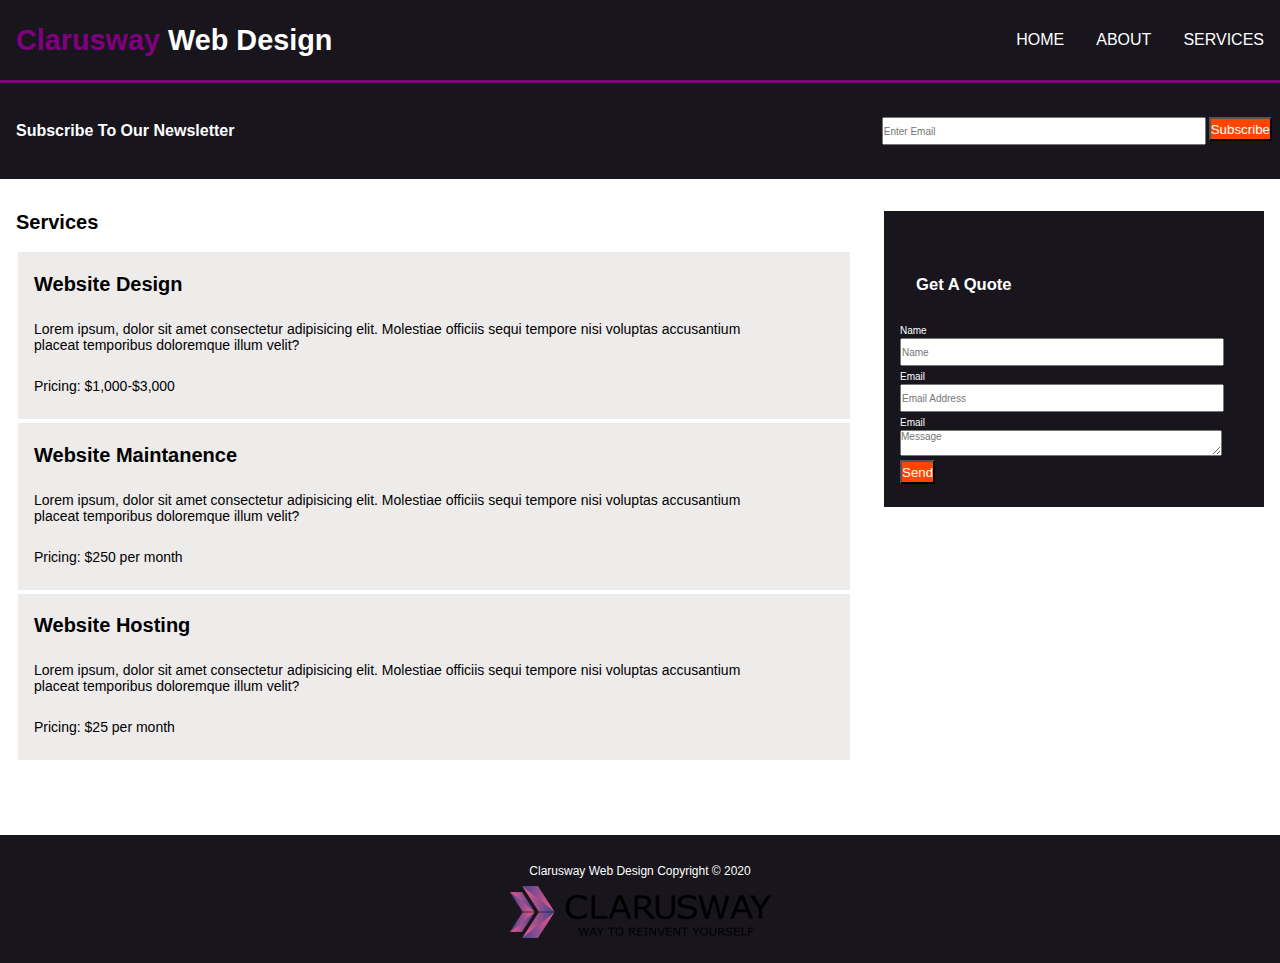
==== services.html @ 877da7df "clarusway web design yapıldı" ====
<!DOCTYPE html>
<html lang="en">
<head>
    <meta charset="UTF-8">
    <meta http-equiv="X-UA-Compatible" content="IE=edge">
    <meta name="viewport" content="width=device-width, initial-scale=1.0">
    <title>Clarusway Web Design</title>
    <link rel="stylesheet" href="./style.css">
</head>
<body>
    <body>
        <div class="container">
            <div class="container__container">
                <div class="container__container-left">
                    <h2 class="container__title"><span id="title">Clarusway</span> Web Design</h2>
                </div>
                <navbar class="container__container_right">
                    <ul>
                        <li id="index"><a href="./index.html">HOME</a></li>
                        <li id="about"><a href="./about.html">ABOUT</a></li>
                        <li id="services"><a href="./services.html">SERVICES</a></li>
                    </ul>
                </navbar>
            </div>
        </div>
        <div class="subcontainer">
            <div class="container__subcontainer-left">
                <h4 id="subcontainer__left_title">Subscribe To Our Newsletter</h4>
            </div>
            <div class="container__subcontainer-right">
                <div id="subcontainer__right-email">
                    <input type="email" name="email" id="email" placeholder="Enter Email">
                </div>
                <div id="subcontainer__right-submit">
                    <input type="submit" value="Subscribe" id="submit">
                </div>
            </div>
        </div>
        <section class="services__price">
            <div class="services__container">
                <div class="services__websites">
                    <div class="services__title-div">
                        <h4 id="services__title">Services</h4>
                    </div>
                </div>
                <div class="website">
                    <div class="website__design">
                        <div class="website__design-title">
                            <h5 id="design__title">Website Design</h5>
                            <p id="design__par1">Lorem ipsum, dolor sit amet consectetur adipisicing elit. Molestiae officiis sequi tempore nisi voluptas accusantium placeat temporibus doloremque illum velit?</p>
                            <p id="design__par2">Pricing: $1,000-$3,000</p>
                        </div>
                    </div>
                    <div class="website__maintanence">
                        <div class="website__maintanence-title">
                            <h5 id="maintanence__title">Website Maintanence</h5>
                            <p id="maintanence__par1">Lorem ipsum, dolor sit amet consectetur adipisicing elit. Molestiae officiis sequi tempore nisi voluptas accusantium placeat temporibus doloremque illum velit?</p>
                            <p id="maintanence__par2">Pricing: $250 per month</p>
                        </div>
                    </div>
                    <div class="website__hosting">
                        <div class="website__hosting-title">
                            <h5 id="hosting__title">Website Hosting</h5>
                            <p id="hosting__par1">Lorem ipsum, dolor sit amet consectetur adipisicing elit. Molestiae officiis sequi tempore nisi voluptas accusantium placeat temporibus doloremque illum velit?</p>
                            <p id="hosting__par2">Pricing: $25 per month</p>
                        </div>
                    </div>
                </div>
            </div>
            <div class="services__quote-container">
                <div class="quote__container-title">
                    <h5 id="quote__title">Get A Quote</h5>
                </div>
                <div id="label_name">
                    <label for="name">Name</label>
                </div>
                <div id="input__name">
                    <input type="text" name="name" id="name" placeholder="Name">
                </div>
                <div id="label_email">
                    <label for="email">Email</label>
                </div>
                <div id="input__email">
                    <input type="email" name="email" id="email" placeholder="Email Address">
                </div>
                <div id="label_message">
                    <label for="message">Email</label>
                </div>
                <div id="input__message">
                    <textarea name="message" id="message" cols="30" rows="2" placeholder="Message"></textarea>
                </div>
                <div id="input__send">
                    <input type="submit" value="Send" id="sent">
                </div>
            </div>
        </section>
        <footer class="clarusway">
            <div id="clarusway__par">
                <p>Clarusway Web Design Copyright &#169 2020</p>
            </div>
            <div class="clarusway__image">
                <img src="./img/clarusway_logo.png" alt="clarusway">
            </div>
        </footer>
</body>
</html>
---- style.css ----
* {
    font-family: Arial, Helvetica, sans-serif;
    margin: 0;
    padding: 0;
}
.container__container{
    background-color: rgb(24, 21, 29);
    border-bottom: 3px solid purple;
    height: 5rem;
    display: flex;
    align-items: center;
    justify-content: space-between;
}
.container__container-left {
    font-size: 1.2rem;

}

.container__title {
    color: white;
    margin-left: 1rem;
}

#title {
    color: purple;
}
.container__container-right{
    font-size: 0.2rem;
}
ul {
    list-style-type: none;
    display: flex;
    justify-content:flex-end;
    align-items: center;

}

a {
    text-decoration: none;
    color: white;
    margin-left: 2rem;
}
#services{
    margin-right: 1rem;
}
a:hover {
    color: purple;
}
.container__header-front {
    height: 20rem;
    display: flex;
    background-image: url(./img/showcase.jpg);
    background-position: center;
    background-repeat: no-repeat;
    color: white;
    justify-content: center;
    opacity: 0.9;
}
#header__title{
    text-align: center;
    margin-top: 7rem;
    margin-bottom: 2rem;
}
#header__par {
    text-align: center;
}
.subcontainer {
    background-color: rgb(24, 21, 29);
    height: 6rem;
    display: flex;
    align-items: center;
    justify-content: space-between;
}
#subcontainer__left_title {
    margin-left: 1rem;
    color: white;
    
}
.container__subcontainer-right{
    display: flex;


}
#subcontainer__right-email{
    padding-right: 3px;
}
#subcontainer__right-submit{
    padding-right: 0.5rem;
}
#submit {
    color: white;
    background-color: orangered;
    height: 1.5rem;
    /* border: none; */
}
#email {
    height: 1.5rem;
    width: 15rem;
}
.main__programming-languages{
    display: flex;
    background-color: white;
    justify-content: space-evenly;
    margin-top: 3rem;
    margin-bottom: 3rem;
    height: 15rem;
    
}
.main__programming-languages img {
    height: 8rem;
    width: 8rem;
    padding-bottom: 1.5rem; 
}
.main__programming-languages h5 {
    padding-bottom: 1.5rem;
}
.programming__languages-html{
    display: flex;
    flex-direction: column;
    align-items: center;
    justify-content:center;
    text-align: center;
}
.programming__languages-css{
    display: flex;
    flex-direction: column;
    align-items: center;
    justify-content:center;
    text-align: center;
}
.programming__languages-graphic{
    display: flex;
    flex-direction: column;
    align-items: center;
    justify-content:center;
    text-align: center;
}

.clarusway {
    background-color: rgb(24, 21, 29);
    height: 8rem;
    display: flex;
    flex-direction: column;
    align-items: center;
    justify-content: center;
}
#clarusway__par{
    color: white;
    font-size: 12px;
    margin: 0.5rem;
}
.container__about-us {
    display: flex;
    background-color: white;
    height: 41rem;
}

#about__title {
    margin-top: 2rem;
    padding-left: 1rem;
    font-size: 20px;
    font-weight: 600;
}
#us_par1{
    margin: 2rem 1rem;
    text-align: justify;
}
#us_par2{
    margin: 1rem;
    background-color: rgb(24, 21, 29);
    color: white;
    padding: 2rem 1rem;
    text-align: justify;
}
.what__we-do{
    margin-top: 2rem;
    background-color: rgb(24, 21, 29);
    height: 11rem;
    color: white;
    margin-left: 4rem;
    margin-right: 2rem;
    padding: 1rem;
}
.we__do-title{
    padding-bottom: 1rem;
    font-size: 20px;
    font-weight: 600;
}
.we__do-par{
    padding-bottom: 1rem;
    text-align: justify;
}
.services__price {
    display: flex;
    background-color: white;
    height: 41rem;
}
.services__websites {
    margin-top: 2rem;
    margin-left: 1rem;
    font-size: 20px;
    font-weight: 600;
}
.website {
    background-color: rgb(238, 235, 235);
    margin-top: 1rem;
    margin-left: 1rem;
    /* margin-right: 10rem; */
}
.website__design,
.website__maintanence,
.website__hosting {
    padding: 1.3rem 10rem 0rem 1rem;
    border: 2px solid white;
}
.website h5 {
    margin-bottom: 25px;
    font-size: 20px;
    font-weight: 600;
}
.website p{
    margin-bottom: 25px;
    font-size: 14px;
}
.services__quote-container {
    background-color:rgb(24, 21, 29);
    color: white;
    height: 16rem;
    padding: 2rem 2.5rem 0.5rem 1rem;
    margin: 2rem 1rem 1rem 10rem;
}
.quote__container-title {
    margin: 2rem 1rem;
    margin-bottom: 25px;
    font-size: 20px;
    font-weight: 600;

}
.services__quote-container label {
    font-size: 10px;
}
#name,
#email,
#message {
    width: 30rem;
    height: 1.5rem;
    font-size: 10px;
}
#sent {
    color: white;
    background-color: orangered;
    height: 1.5rem;
}

@media screen and (min-width: 993px) and (max-width: 1380px) {
    .services__quote-container {
        margin: 2rem 1rem 1rem 2rem;
}
    #name,
    #email,
    #message {
    width: 20rem;
}
.website__design,
.website__maintanence,
.website__hosting {
    padding-right: 5rem;
    border: 2px solid white;
}
}

@media screen and (min-width: 851px) and (max-width: 992px) {
    .website {
        margin-top: 0.2rem;
        margin-left: 0.2rem;
    }
    #name,
    #email,
    #message {
    width: 20rem;
}
    .website__design,
    .website__maintanence,
    .website__hosting {
    padding-right: 0.5rem;

}
.services__quote-container {
    margin: 2rem 1rem 1rem 2rem;
}
}

@media screen and (min-width: 601px) and (max-width: 850px) {
    .website {
        margin-top: 0.2rem;
        margin-left: 0.2rem;
    }
    #name,
    #email,
    #message {
    width: 10rem;
}
    .website__design,
    .website__maintanence,
    .website__hosting {
    padding-right: 2rem;

}
.services__quote-container {
    margin: 2rem 1rem 1rem 1rem;
}
}

@media screen and (max-width: 600px) {
    .website {
        margin-top: 0.2rem;
        margin-left: 0.2rem;
    }
    #name,
    #email,
    #message {
    width: 10rem;
}
    .website__design,
    .website__maintanence,
    .website__hosting {
    padding-right: 2rem;
    font-size: 8px;

}
.services__quote-container {
    margin: 2rem 1rem 1rem 1rem;
}
}
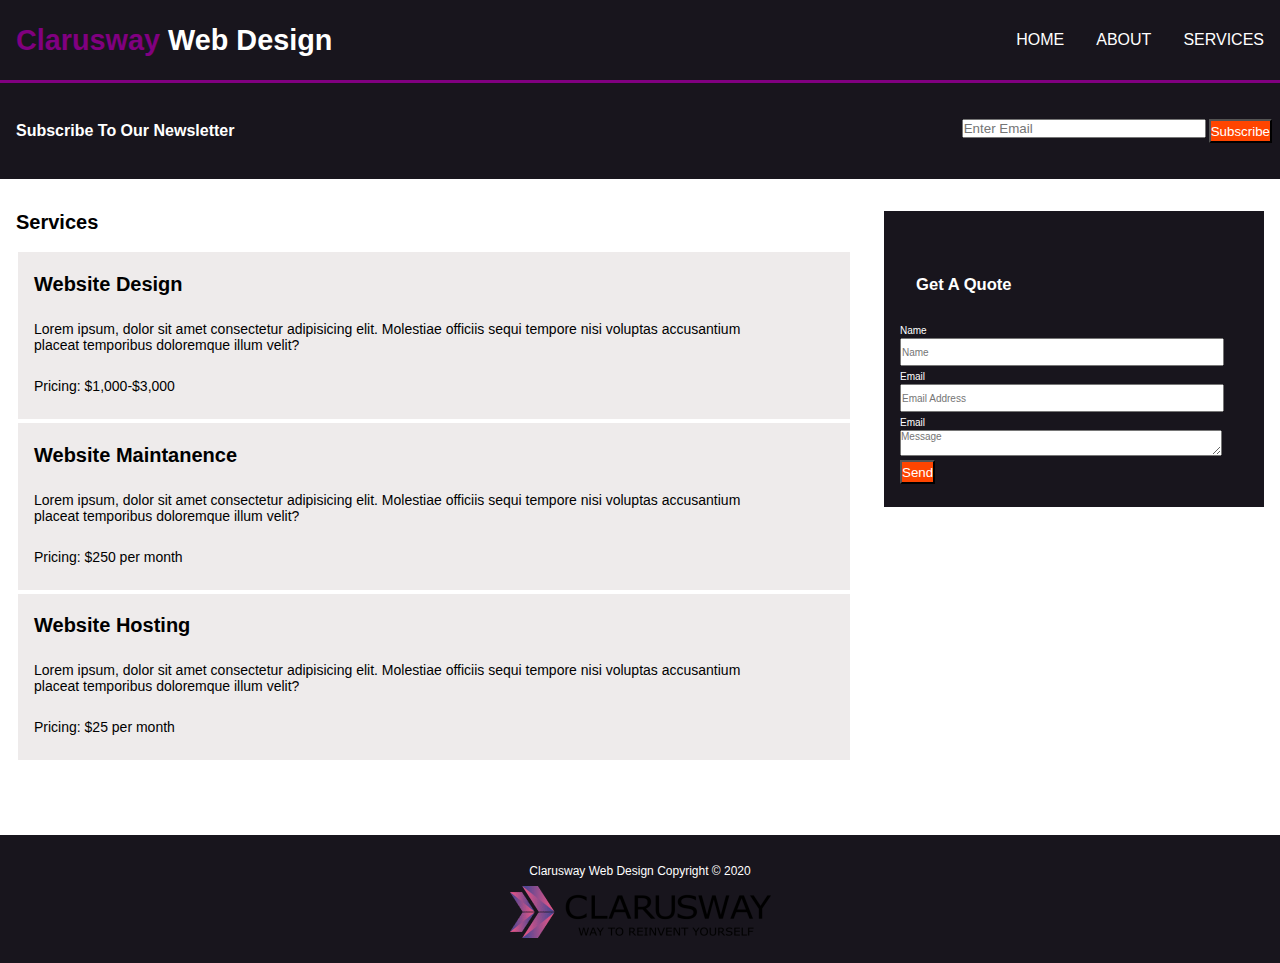
==== commit d3b2ab5d: "değişiklikler yapıldı" ====
--- a/services.html
+++ b/services.html
@@ -29,7 +29,7 @@
             </div>
             <div class="container__subcontainer-right">
                 <div id="subcontainer__right-email">
-                    <input type="email" name="email" id="email" placeholder="Enter Email">
+                    <input type="email" name="email" id="e-mail" placeholder="Enter Email">
                 </div>
                 <div id="subcontainer__right-submit">
                     <input type="submit" value="Subscribe" id="submit">
--- a/style.css
+++ b/style.css
@@ -32,7 +32,6 @@
     display: flex;
     justify-content:flex-end;
     align-items: center;
-
 }
 
 a {
@@ -78,14 +77,15 @@
 }
 .container__subcontainer-right{
     display: flex;
-
-
 }
 #subcontainer__right-email{
     padding-right: 3px;
 }
 #subcontainer__right-submit{
     padding-right: 0.5rem;
+}
+#e-mail {
+    width: 15rem;
 }
 #submit {
     color: white;
@@ -175,7 +175,7 @@
 .what__we-do{
     margin-top: 2rem;
     background-color: rgb(24, 21, 29);
-    height: 11rem;
+    height: 12rem;
     color: white;
     margin-left: 4rem;
     margin-right: 2rem;
@@ -205,7 +205,6 @@
     background-color: rgb(238, 235, 235);
     margin-top: 1rem;
     margin-left: 1rem;
-    /* margin-right: 10rem; */
 }
 .website__design,
 .website__maintanence,
@@ -291,6 +290,33 @@
 }
 
 @media screen and (min-width: 601px) and (max-width: 850px) {
+    .html__par,
+    .css__par,
+    .graphic__par {
+        font-size: 13px;
+    }
+
+    #about__title {
+        margin-top: 1rem;
+        padding-left: 1rem;
+        font-size: 16px;
+    }
+    .we__do-title{
+        font-size: 16px;
+    }
+    #us_par1{
+        margin: 2rem 1rem;
+        font-size:12px
+    }
+    #us_par2{
+        margin: 1rem;
+        font-size: 12px;
+        padding: 1rem 0.5rem;
+
+    }
+    .what__we-do{
+        font-size: 12px;
+    }
     .website {
         margin-top: 0.2rem;
         margin-left: 0.2rem;
@@ -303,15 +329,55 @@
     .website__design,
     .website__maintanence,
     .website__hosting {
-    padding-right: 2rem;
-
+    padding: 1rem;
+}
+.website h5 {
+    margin-bottom: 15px;
+    font-size: 16px;
+    font-weight: 600;
+}
+.website p{
+    margin-bottom: 15px;
+    font-size: 10px;
 }
 .services__quote-container {
     margin: 2rem 1rem 1rem 1rem;
 }
+.quote__container-title {
+    margin: 1rem 0.5rem;
+    margin-bottom: 20px;
+    font-size: 20px;
+}
 }
 
 @media screen and (max-width: 600px) {
+    .html__par,
+    .css__par,
+    .graphic__par {
+        font-size: 10px;
+    }
+    #about__title {
+        margin-top: 1rem;
+        padding-left: 1rem;
+        font-size: 16px;
+    }
+    #us_par1{
+        margin: 2rem 1rem;
+        font-size:10px
+    }
+    #us_par2{
+        margin: 1rem;
+        font-size: 10px;
+        padding: 1rem 0.5rem;
+
+    }
+    .what__we-do{
+        font-size: 10px;
+        height: 15rem;
+    }
+    #e-mail {
+        width: 10rem;
+    }
     .website {
         margin-top: 0.2rem;
         margin-left: 0.2rem;
@@ -324,11 +390,23 @@
     .website__design,
     .website__maintanence,
     .website__hosting {
-    padding-right: 2rem;
-    font-size: 8px;
-
+    padding: 1rem;
+}
+.website h5 {
+    margin-bottom: 15px;
+    font-size: 16px;
+    font-weight: 600;
+}
+.website p{
+    margin-bottom: 15px;
+    font-size: 10px;
 }
 .services__quote-container {
     margin: 2rem 1rem 1rem 1rem;
 }
+.quote__container-title {
+    margin: 1rem 0.5rem;
+    margin-bottom: 20px;
+    font-size: 20px;
+}
 }